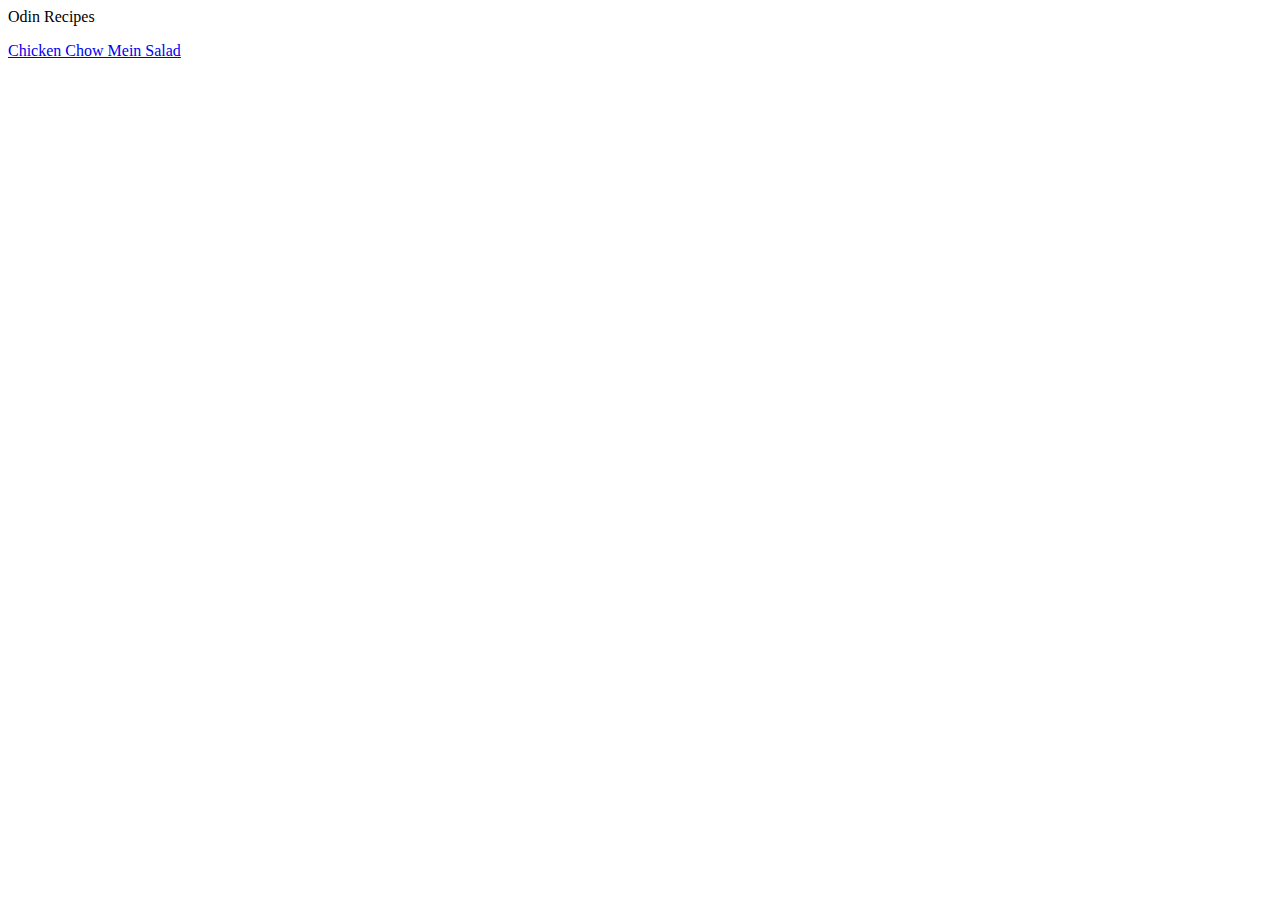
==== html/index.html @ e99a8d30 "Added Homepage and Page for Chicken Chow Mein Salad" ====
<!DOCTYPE html>
<html lang="en">
<head>
    <meta charset="UTF-8">
    <meta http-equiv="X-UA-Compatible" content="IE=edge">
    <meta name="viewport" content="width=device-width, initial-scale=1.0">
    <title>Homepage</title>
</head>
<body>
    <ht>Odin Recipes</ht>
    <p><a href="./recipes/Chicken_Chow_Mein_Salad.html">Chicken Chow Mein Salad</a></p>
</body>
</html>
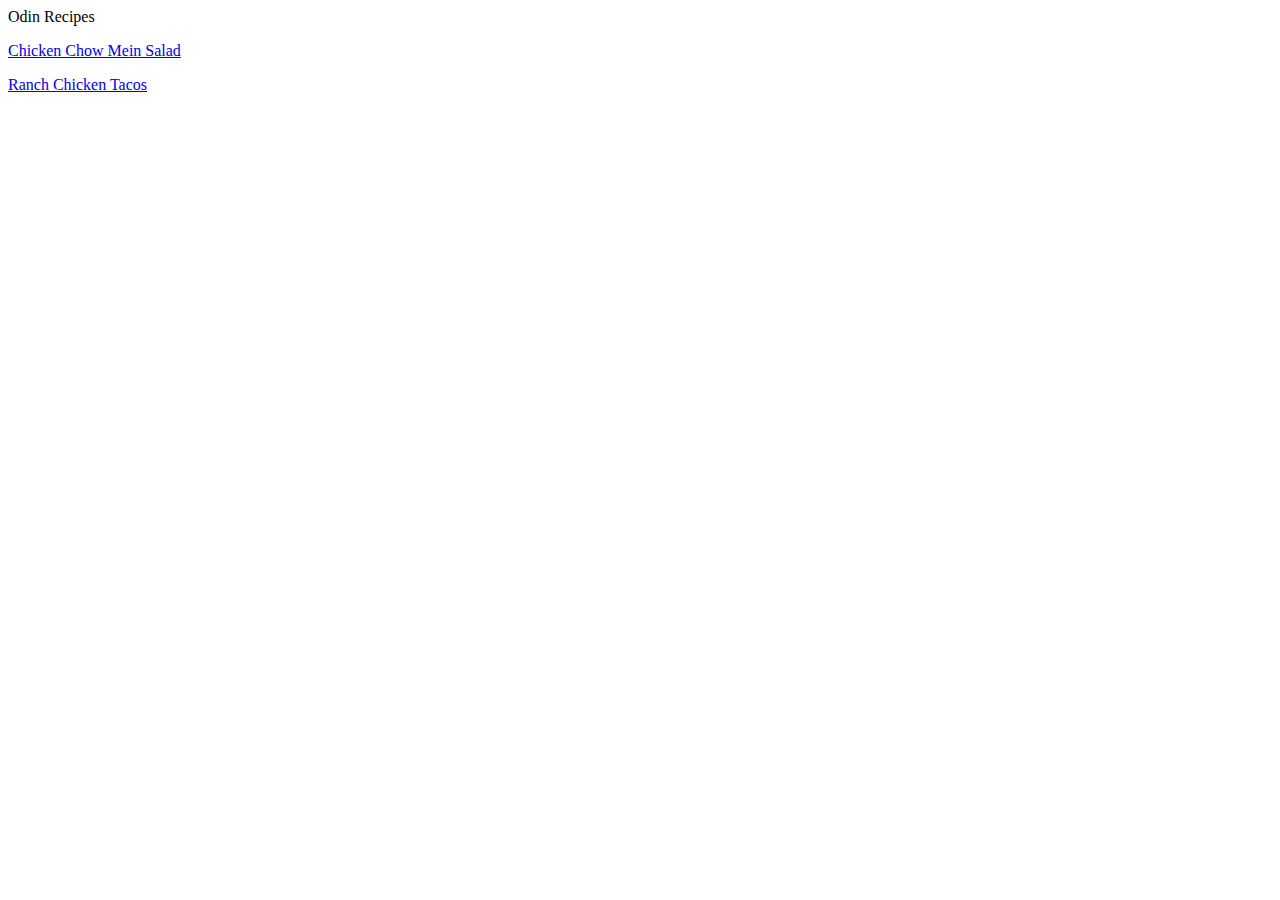
==== commit 3966de9a: "Added Ranch Chicken Tacos Page" ====
--- a/html/index.html
+++ b/html/index.html
@@ -9,5 +9,6 @@
 <body>
     <ht>Odin Recipes</ht>
     <p><a href="./recipes/Chicken_Chow_Mein_Salad.html">Chicken Chow Mein Salad</a></p>
+    <p><a href="./recipes/Ranch.html">Ranch Chicken Tacos</a></p>
 </body>
 </html>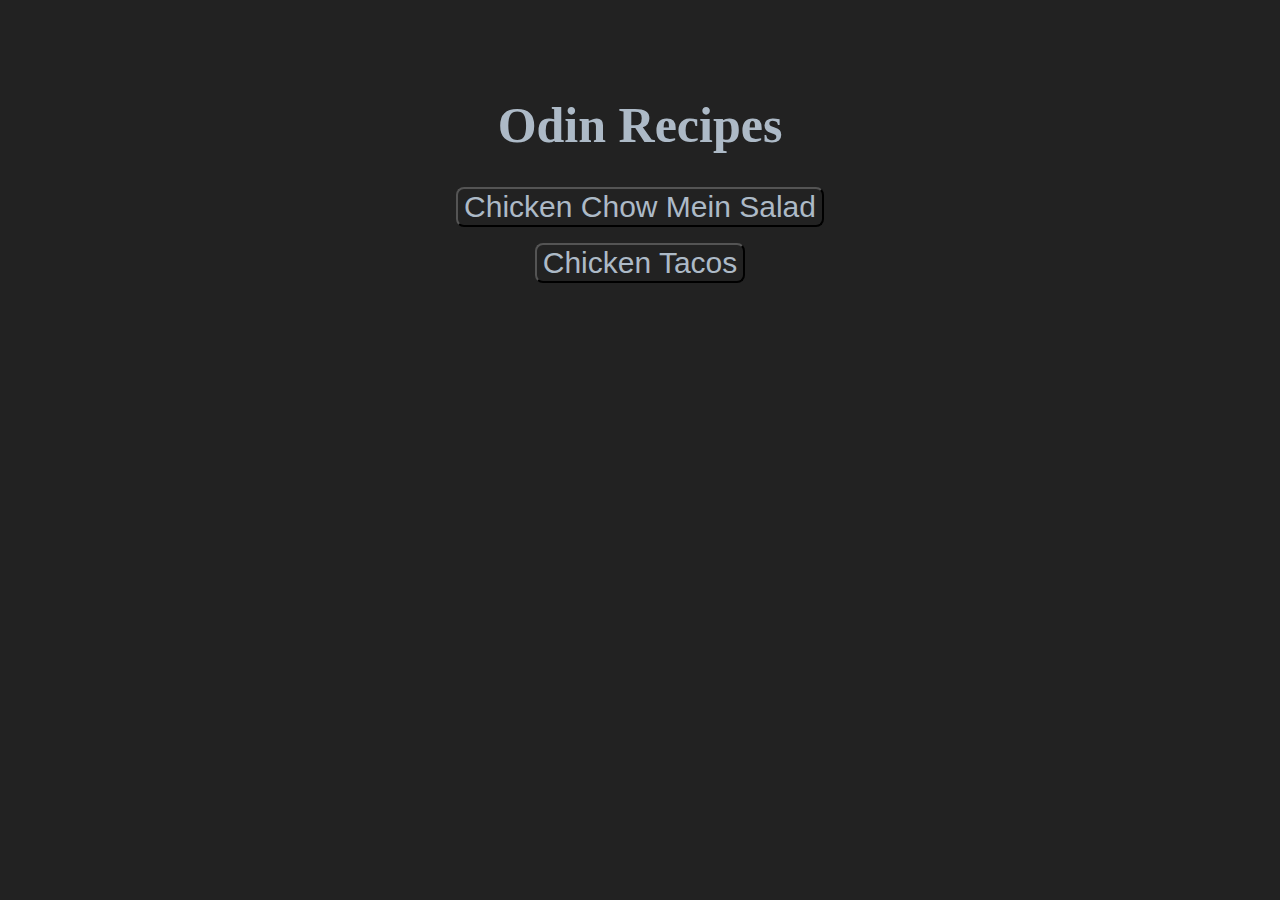
==== commit 5e942e6a: "Added a small amount of css styling;attempted to add a logo" ====
--- a/html/index.html
+++ b/html/index.html
@@ -5,10 +5,15 @@
     <meta http-equiv="X-UA-Compatible" content="IE=edge">
     <meta name="viewport" content="width=device-width, initial-scale=1.0">
     <title>Homepage</title>
+    <link rel="stylesheet" href="../../css/style.css">
 </head>
 <body>
-    <ht>Odin Recipes</ht>
-    <p><a href="./recipes/Chicken_Chow_Mein_Salad.html">Chicken Chow Mein Salad</a></p>
-    <p><a href="./recipes/Ranch.html">Ranch Chicken Tacos</a></p>
+    <div class="Nav">
+    </div>
+    <h1 style="text-align: center; font-size: 50px">Odin Recipes</h1>
+    <div class="Recipe_list">
+        <p style="text-align: center;"><button type="button" onClick=location.href="./recipes/Chicken_Chow_Mein_Salad.html">Chicken Chow Mein Salad</button></p>
+        <p style="text-align: center;"><button type="button" onClick=location.href="./recipes/Ranch.html">Chicken Tacos</button></p>
+    </div>
 </body>
 </html>--- a/css/style.css
+++ b/css/style.css
@@ -0,0 +1,26 @@
+*{
+    background-color:#222;
+    color:#ADBAC7;
+}
+button{
+    align-items: center;
+    font-size:30px;
+    border-radius: 8px;
+    transition-duration: 0.4s;
+}
+button:hover{
+    align-items: center;
+    font-size:40px;
+    border-radius: 8px;
+    
+}
+.Nav{
+    border: 2px solid #222;
+    width: 2560px;
+    height: 50px;
+    background-color: #222;
+    
+}
+body{
+    background-color: #222;
+}
